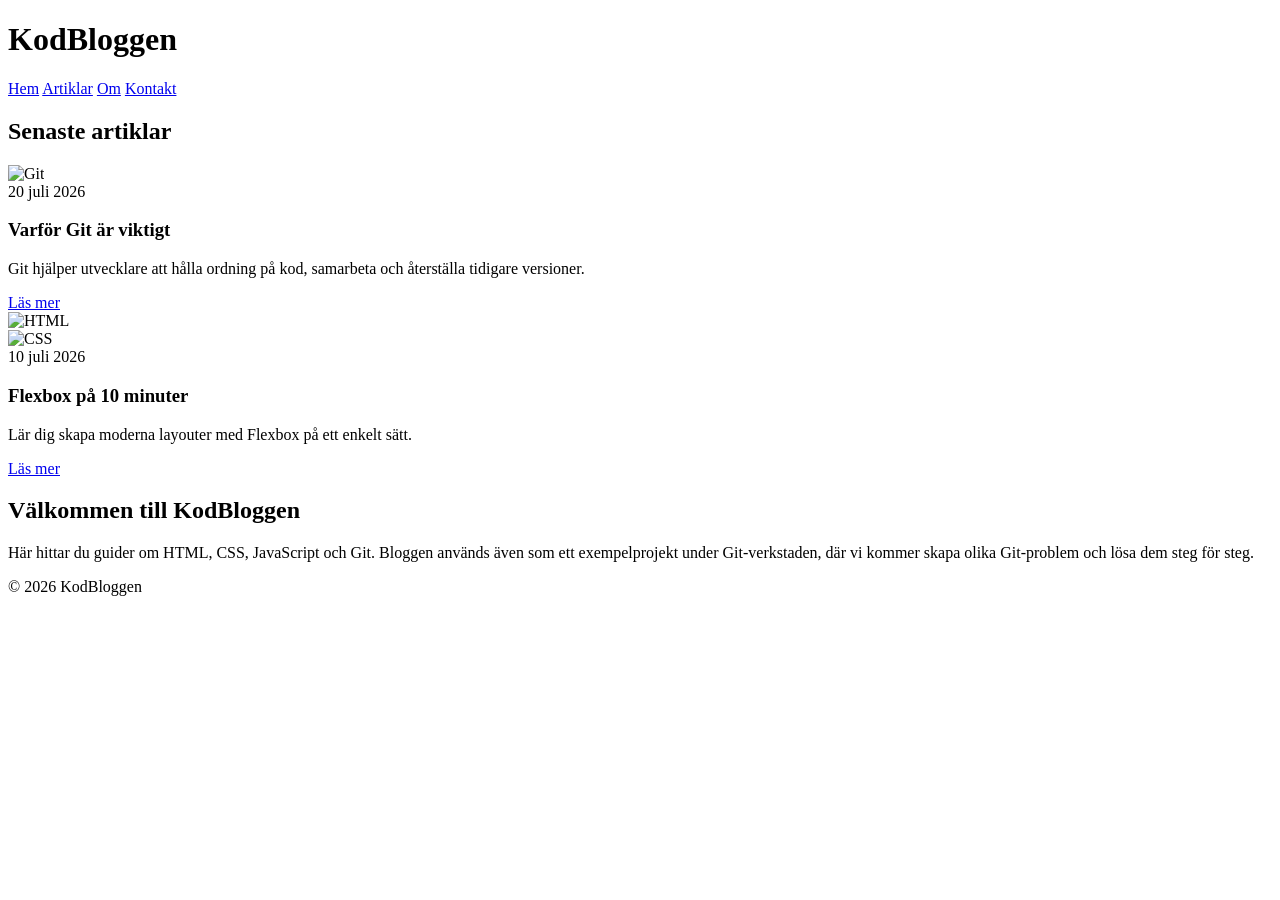
==== index.html @ e211d373 "Add case 01: Forgot to pull latest changes" ====
<!DOCTYPE html>
<html lang="sv">
<head>
    <meta charset="UTF-8">
    <meta name="viewport" content="width=device-width, initial-scale=1.0">
    <title>KodBloggen - Hem</title>
    <link rel="stylesheet" href="style.css">
</head>
<body>

<header>
    <div class="container">

        <h1>KodBloggen</h1>

        <nav>
            <a href="index.html">Hem</a>
            <a href="artiklar.html">Artiklar</a>
            <a href="om.html">Om</a>
            <a href="kontakt.html">Kontakt</a>
        </nav>

    </div>
</header>

<section class="hero">

    <div class="container">



    </div>

</section>

<main class="container">

    <section>

        <h2>Senaste artiklar</h2>

        <div class="posts">

            <article class="card">

                <img src="https://picsum.photos/600/300?1" alt="Git">

                <div class="content">

                    <span>20 juli 2026</span>

                    <h3>Varför Git är viktigt</h3>

                    <p>
                        Git hjälper utvecklare att hålla ordning på kod,
                        samarbeta och återställa tidigare versioner.
                    </p>

                    <a class="button" href="artiklar.html">
                        Läs mer
                    </a>

                </div>

            </article>

            <article class="card">

                <img src="https://picsum.photos/600/300?2" alt="HTML">

            </article>

            <article class="card">

                <img src="https://picsum.photos/600/300?3" alt="CSS">

                <div class="content">

                    <span>10 juli 2026</span>

                    <h3>Flexbox på 10 minuter</h3>

                    <p>
                        Lär dig skapa moderna layouter med Flexbox på ett
                        enkelt sätt.
                    </p>

                    <a class="button" href="artiklar.html">
                        Läs mer
                    </a>

                </div>

            </article>

        </div>

    </section>

    <section class="welcome">

        <h2>Välkommen till KodBloggen</h2>

        <p>
            Här hittar du guider om HTML, CSS, JavaScript och Git.
            Bloggen används även som ett exempelprojekt under Git-verkstaden,
            där vi kommer skapa olika Git-problem och lösa dem steg för steg.
        </p>

    </section>

</main>

<footer>

    <div class="container">

        <p>© 2026 KodBloggen</p>

    </div>

</footer>

<script src="script.js"></script>

</body>
</html>
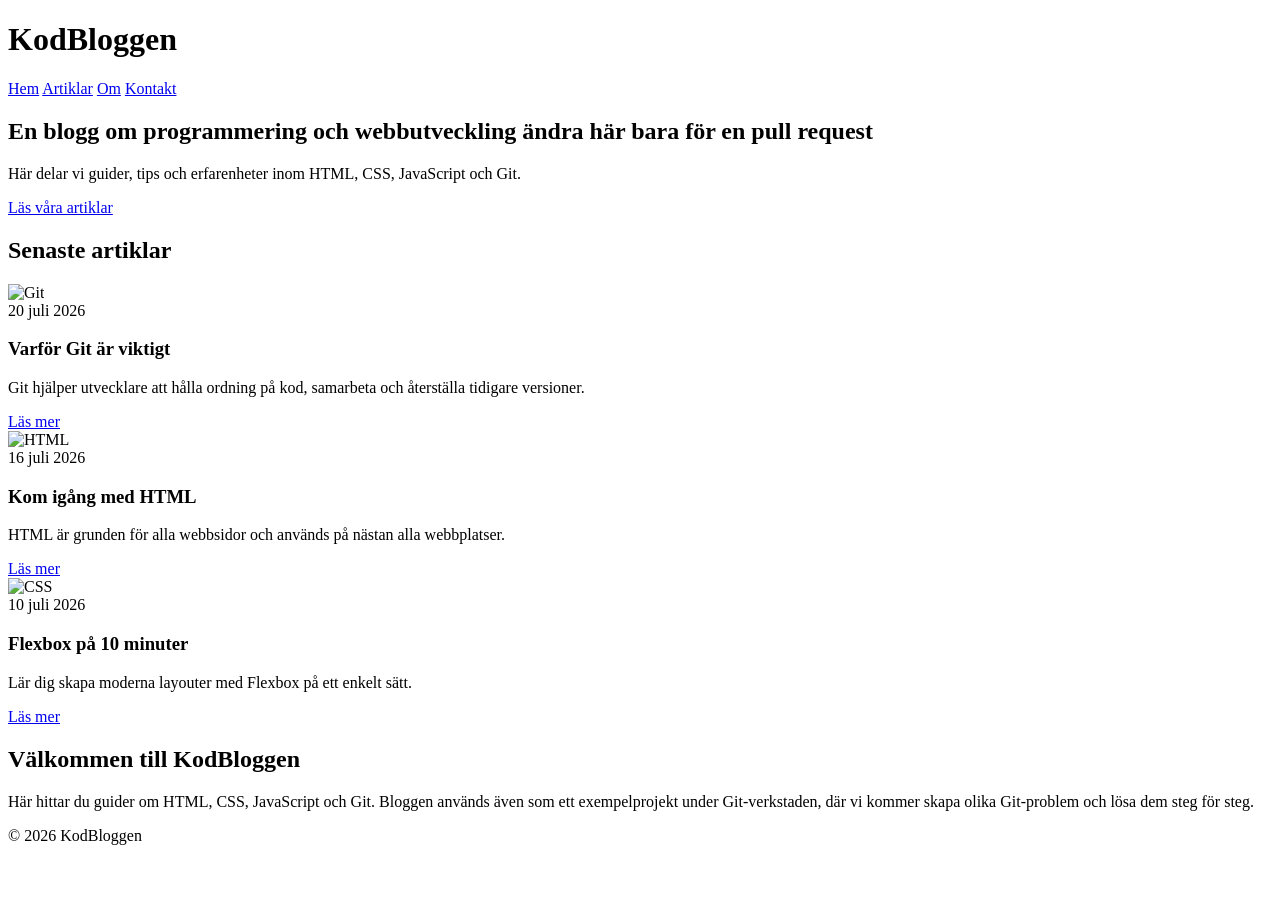
==== commit 92d6dc07: "h2 update" ====
--- a/index.html
+++ b/index.html
@@ -27,7 +27,16 @@
 
     <div class="container">
 
+        <h2>En blogg om programmering och webbutveckling ändra här bara för en pull request</h2>
 
+        <p>
+            Här delar vi guider, tips och erfarenheter inom HTML, CSS,
+            JavaScript och Git.
+        </p>
+
+        <a href="artiklar.html" class="button">
+            Läs våra artiklar
+        </a>
 
     </div>
 
@@ -67,6 +76,23 @@
             <article class="card">
 
                 <img src="https://picsum.photos/600/300?2" alt="HTML">
+
+                <div class="content">
+
+                    <span>16 juli 2026</span>
+
+                    <h3>Kom igång med HTML</h3>
+
+                    <p>
+                        HTML är grunden för alla webbsidor och används på
+                        nästan alla webbplatser.
+                    </p>
+
+                    <a class="button" href="artiklar.html">
+                        Läs mer
+                    </a>
+
+                </div>
 
             </article>
 
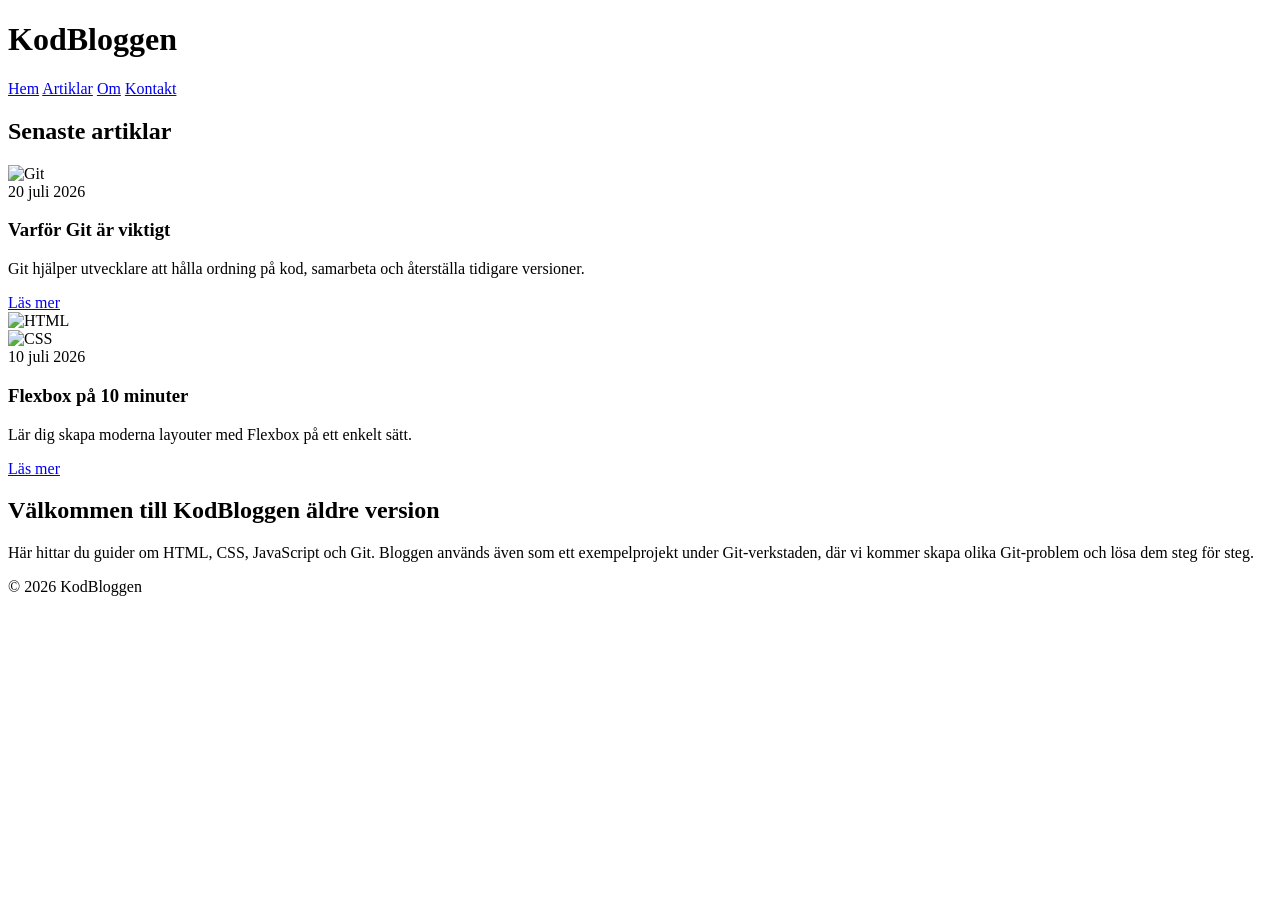
==== commit 84939080: "Add older version for case 01" ====
--- a/index.html
+++ b/index.html
@@ -27,16 +27,7 @@
 
     <div class="container">
 
-        <h2>En blogg om programmering och webbutveckling ändra här bara för en pull request</h2>
 
-        <p>
-            Här delar vi guider, tips och erfarenheter inom HTML, CSS,
-            JavaScript och Git.
-        </p>
-
-        <a href="artiklar.html" class="button">
-            Läs våra artiklar
-        </a>
 
     </div>
 
@@ -77,23 +68,6 @@
 
                 <img src="https://picsum.photos/600/300?2" alt="HTML">
 
-                <div class="content">
-
-                    <span>16 juli 2026</span>
-
-                    <h3>Kom igång med HTML</h3>
-
-                    <p>
-                        HTML är grunden för alla webbsidor och används på
-                        nästan alla webbplatser.
-                    </p>
-
-                    <a class="button" href="artiklar.html">
-                        Läs mer
-                    </a>
-
-                </div>
-
             </article>
 
             <article class="card">
@@ -125,7 +99,7 @@
 
     <section class="welcome">
 
-        <h2>Välkommen till KodBloggen</h2>
+        <h2>Välkommen till KodBloggen äldre version</h2>
 
         <p>
             Här hittar du guider om HTML, CSS, JavaScript och Git.
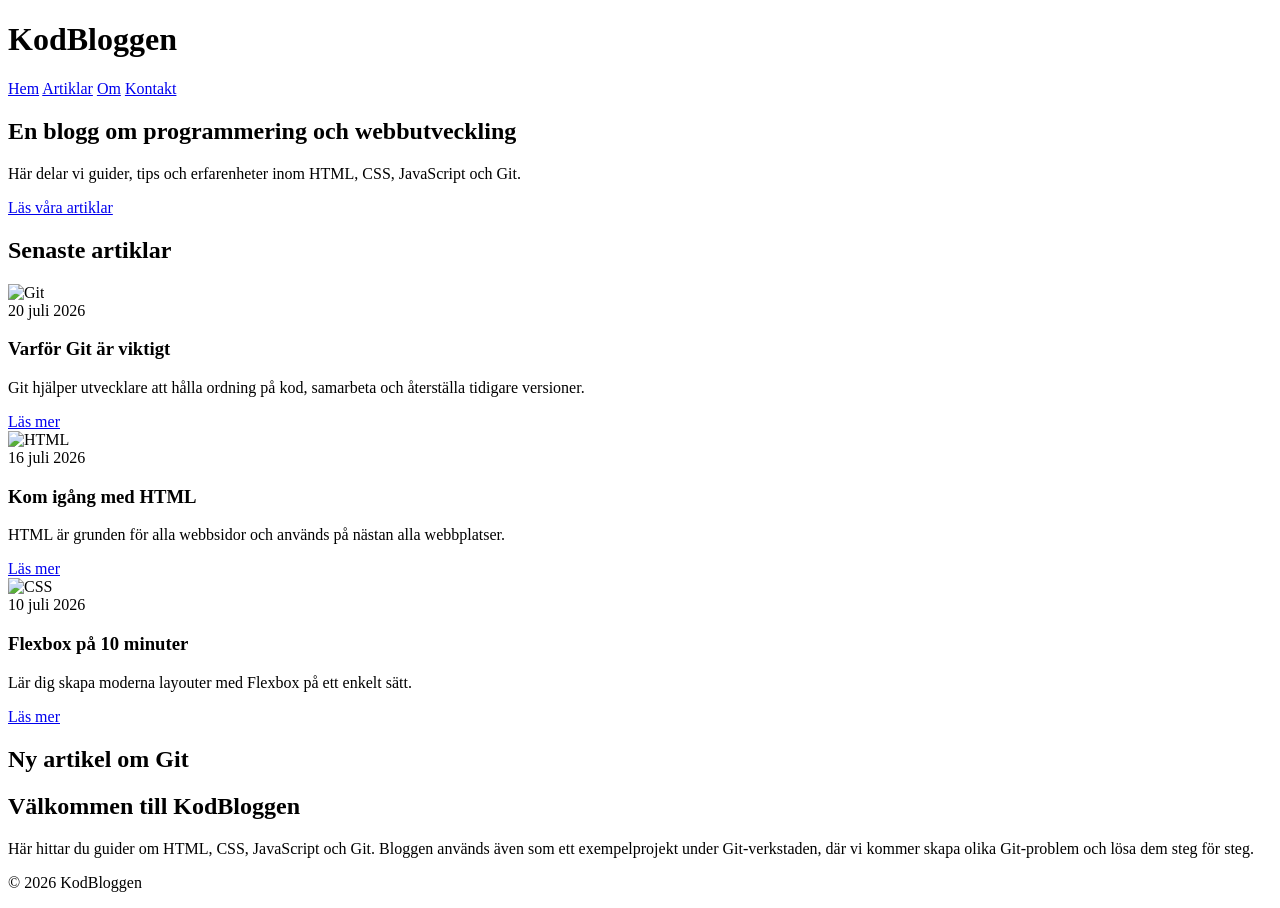
==== commit 611f4291: "Update Git article heading" ====
--- a/index.html
+++ b/index.html
@@ -27,7 +27,16 @@
 
     <div class="container">
 
+        <h2>En blogg om programmering och webbutveckling</h2>
 
+        <p>
+            Här delar vi guider, tips och erfarenheter inom HTML, CSS,
+            JavaScript och Git.
+        </p>
+
+        <a href="artiklar.html" class="button">
+            Läs våra artiklar
+        </a>
 
     </div>
 
@@ -68,6 +77,23 @@
 
                 <img src="https://picsum.photos/600/300?2" alt="HTML">
 
+                <div class="content">
+
+                    <span>16 juli 2026</span>
+
+                    <h3>Kom igång med HTML</h3>
+
+                    <p>
+                        HTML är grunden för alla webbsidor och används på
+                        nästan alla webbplatser.
+                    </p>
+
+                    <a class="button" href="artiklar.html">
+                        Läs mer
+                    </a>
+
+                </div>
+
             </article>
 
             <article class="card">
@@ -99,7 +125,11 @@
 
     <section class="welcome">
 
-        <h2>Välkommen till KodBloggen äldre version</h2>
+
+        <h2>Ny artikel om Git</h2>
+
+        
+        <h2>Välkommen till KodBloggen</h2>
 
         <p>
             Här hittar du guider om HTML, CSS, JavaScript och Git.
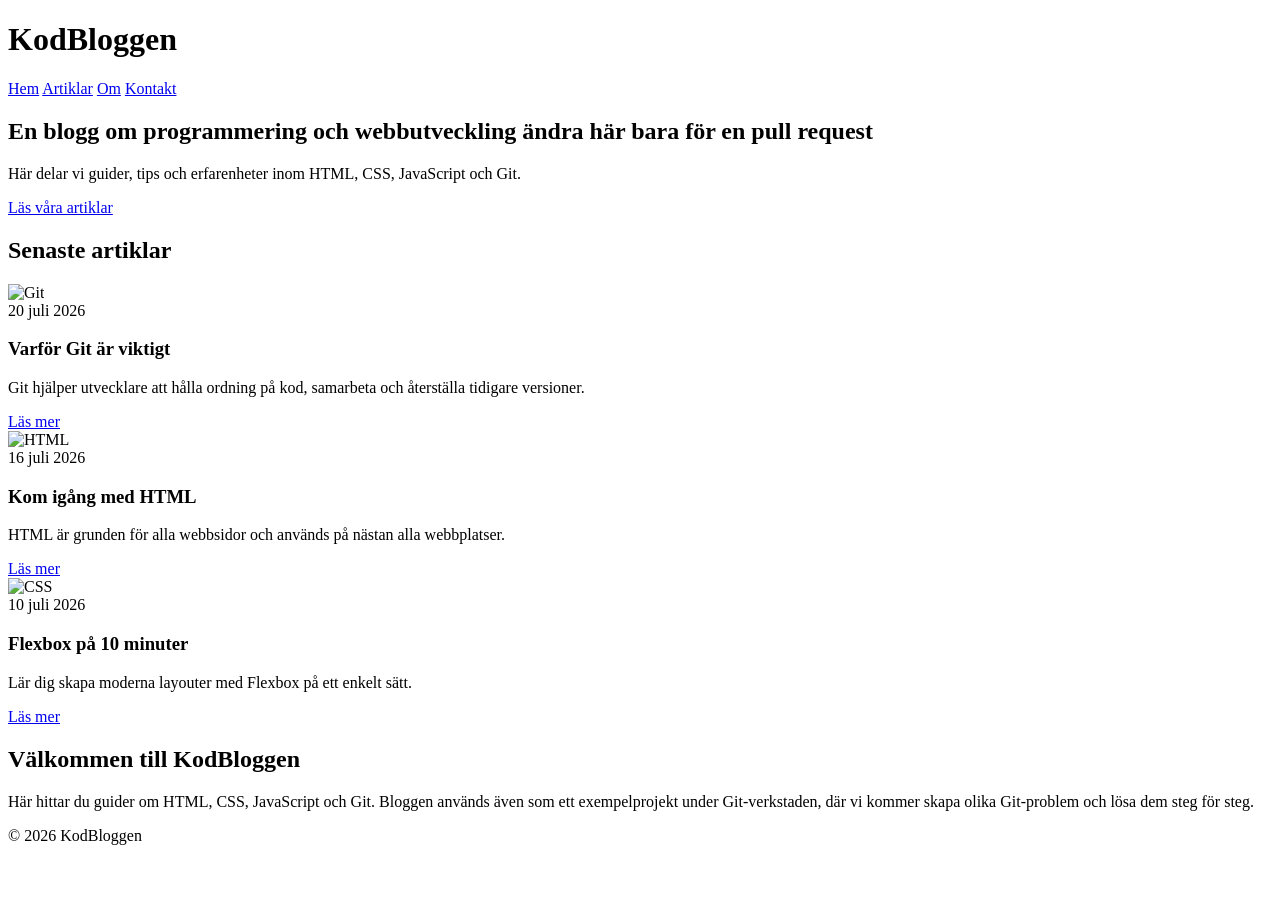
==== commit 6ac44a57: "Granska min pull-request" ====
--- a/index.html
+++ b/index.html
@@ -10,7 +10,7 @@
 
 <header>
     <div class="container">
-
+        <!-- Onödig kommentar för granskning 1-->
         <h1>KodBloggen</h1>
 
         <nav>
@@ -27,7 +27,7 @@
 
     <div class="container">
 
-        <h2>En blogg om programmering och webbutveckling</h2>
+        <h2>En blogg om programmering och webbutveckling ändra här bara för en pull request</h2>
 
         <p>
             Här delar vi guider, tips och erfarenheter inom HTML, CSS,
@@ -125,10 +125,6 @@
 
     <section class="welcome">
 
-
-        <h2>Ny artikel om Git</h2>
-
-        
         <h2>Välkommen till KodBloggen</h2>
 
         <p>
